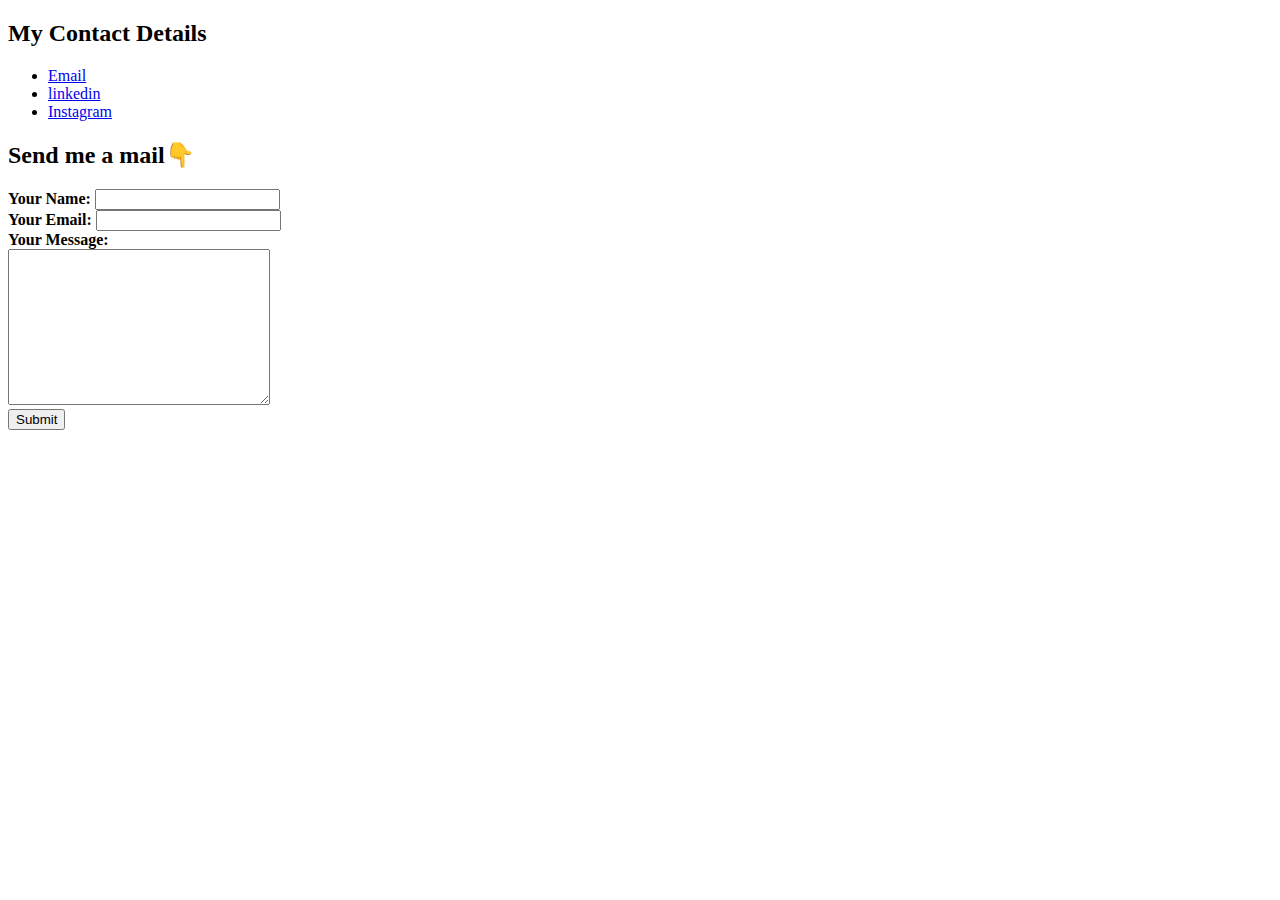
==== contact me.html @ f06a08bd "contact me" ====
<!DOCTYPE html>
<html lang="en" dir="ltr">
  <head>
    <meta charset="utf-8">
    <title>Contact me</title>
  </head>
  <body>
    <h2>My Contact Details</h2>
    <ul>
      <li>  <a href="mailto:chaitrasrilak@gmail.com">Email</a></li>
      <li>  <a href="https://www.linkedin.com/in/chaitra-srinivas-a86b841a9/">linkedin
        </a></li>
        <li>  <a href="https://www.instagram.com/_chaitra_srinivas_/">Instagram</a></li>
    </ul>
  <h2>Send me a mail👇</h2>
    <form action="mailto:chaitrasrilak@gmail.com" method="post" enctype="text/plain">
      <label><b>Your Name:</b></label>
      <input type="text" name="your name" value="">
      <br>
      <label><b>Your Email:</b></label>
      <input type="text" name="your email" value="">
      <br>
      <label><b>Your Message:</b></label><br>
      <textarea name="your message" rows="10" cols="30"></textarea>
      <br>
      <input type="submit" name="">
    </form>



  </body>
</html>
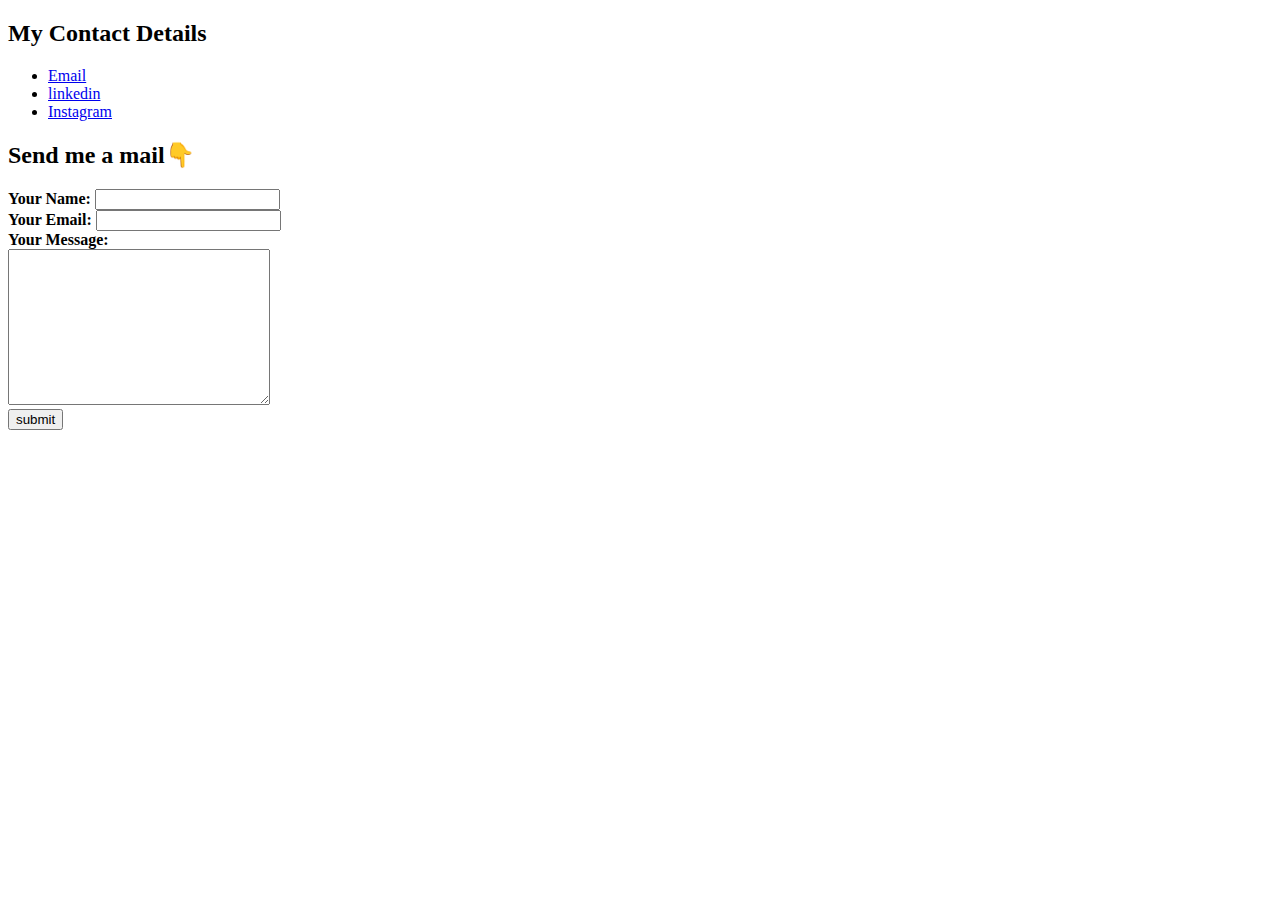
==== commit 166af865: "submit" ====
--- a/contact me.html
+++ b/contact me.html
@@ -23,7 +23,7 @@
       <label><b>Your Message:</b></label><br>
       <textarea name="your message" rows="10" cols="30"></textarea>
       <br>
-      <input type="submit" name="">
+      <input type="submit" value="submit">
     </form>
 
 
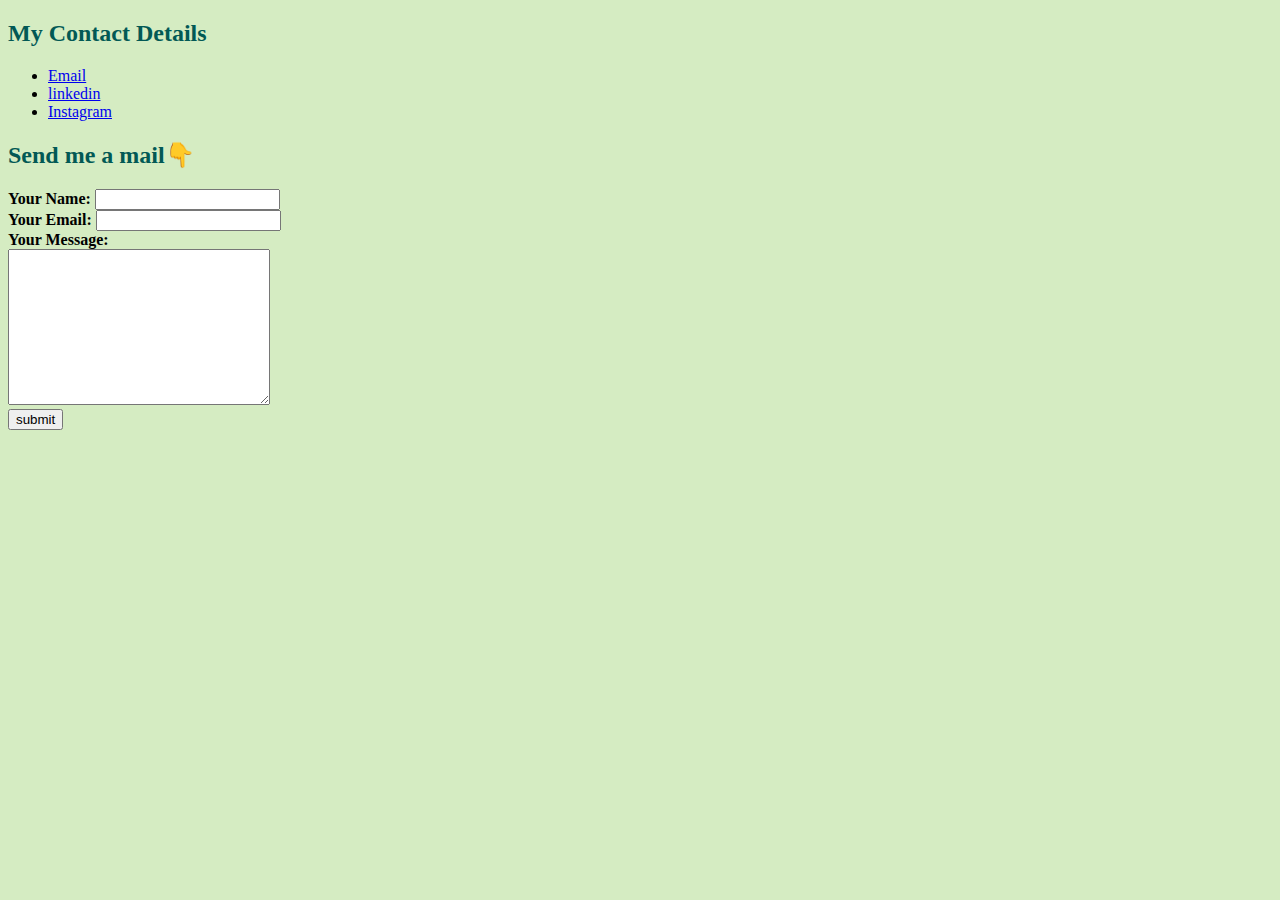
==== commit 6241a0f7: "css" ====
--- a/contact me.html
+++ b/contact me.html
@@ -3,6 +3,7 @@
   <head>
     <meta charset="utf-8">
     <title>Contact me</title>
+      <link rel="stylesheet" href="css/styles.css">
   </head>
   <body>
     <h2>My Contact Details</h2>
--- a/css/styles.css
+++ b/css/styles.css
@@ -0,0 +1,30 @@
+body{
+  background-color: #d5ecc2;
+}
+h1{
+  color: #02475e;
+font-family: 'Montserrat',verdana,sans-serif;
+font-weight: 700;
+}
+.p1{
+  color:#393e46;
+  font-style: italic;
+font-family: 'Montserrat','Lexend', sans-serif;
+font-weight: 100;
+}
+
+h3{
+  color: #025955;
+  font-family: 'Montserrat',verdana,sans-serif;
+    font-weight: 500;
+}
+h2{
+  color: #025955;
+}
+hr{
+  border-style: none;
+  border-top-style: dotted;
+  width: 5%;
+  border-color: #87a7b3;
+  border-width: 5px;
+}
